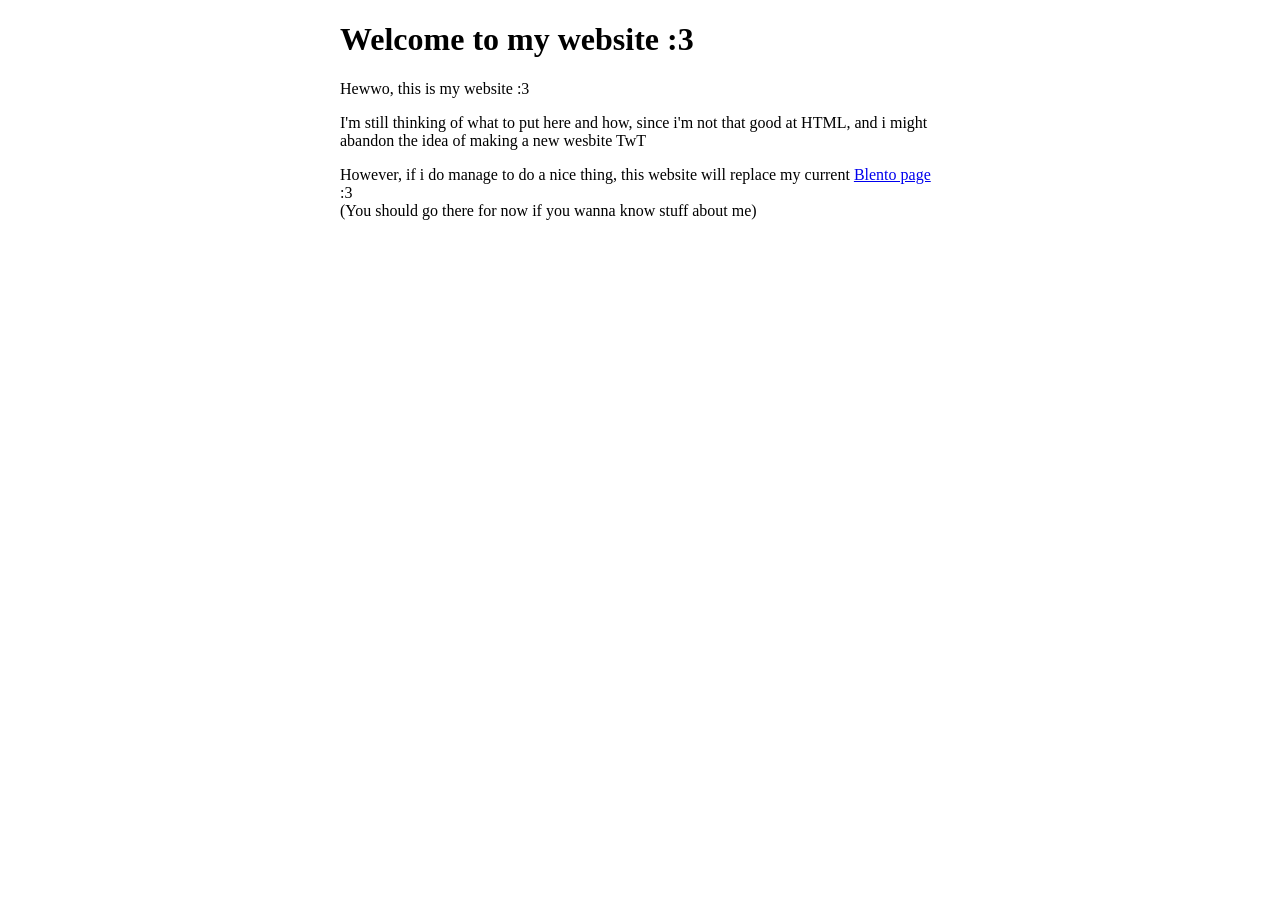
==== index.html @ f2355570 "Initial commit" ====
<!DOCTYPE html>
<html>
  <head>
    <meta charset="UTF-8">
    <meta name="viewport" content="width=device-width, initial-scale=1.0">
    <title>Zac0511's website</title>
    <!-- The style.css file allows you to change the look of your web pages.
         If you include the next line in all your web pages, they will all share the same look.
         This makes it easier to make new pages for your site. -->
    <link href="/style.css" rel="stylesheet" type="text/css" media="all">
  </head>
  <body>
    <h1>Welcome to my website :3</h1>
    <p>Hewwo, this is my website :3</p>
    <p>I'm still thinking of what to put here and how, since i'm not that good at HTML, and i might abandon the idea of making a new wesbite TwT</p>
    <p>However, if i do manage to do a nice thing, this website will replace my current <a href="https://zac0511.com">Blento page</a> :3<br>
    (You should go there for now if you wanna know stuff about me)</p>
  </body>
</html>
---- style.css ----
/* CSS is how you can add style to your website, such as colors, fonts, and positioning of your
   HTML content. To learn how to do something, just try searching Google for questions like
   "how to change link color." */

body {
  background-color: white;
  color: black;
  font-family: Verdana;
  max-width: 600px;
  margin: 0 auto;
  min-height: 100vh;
}
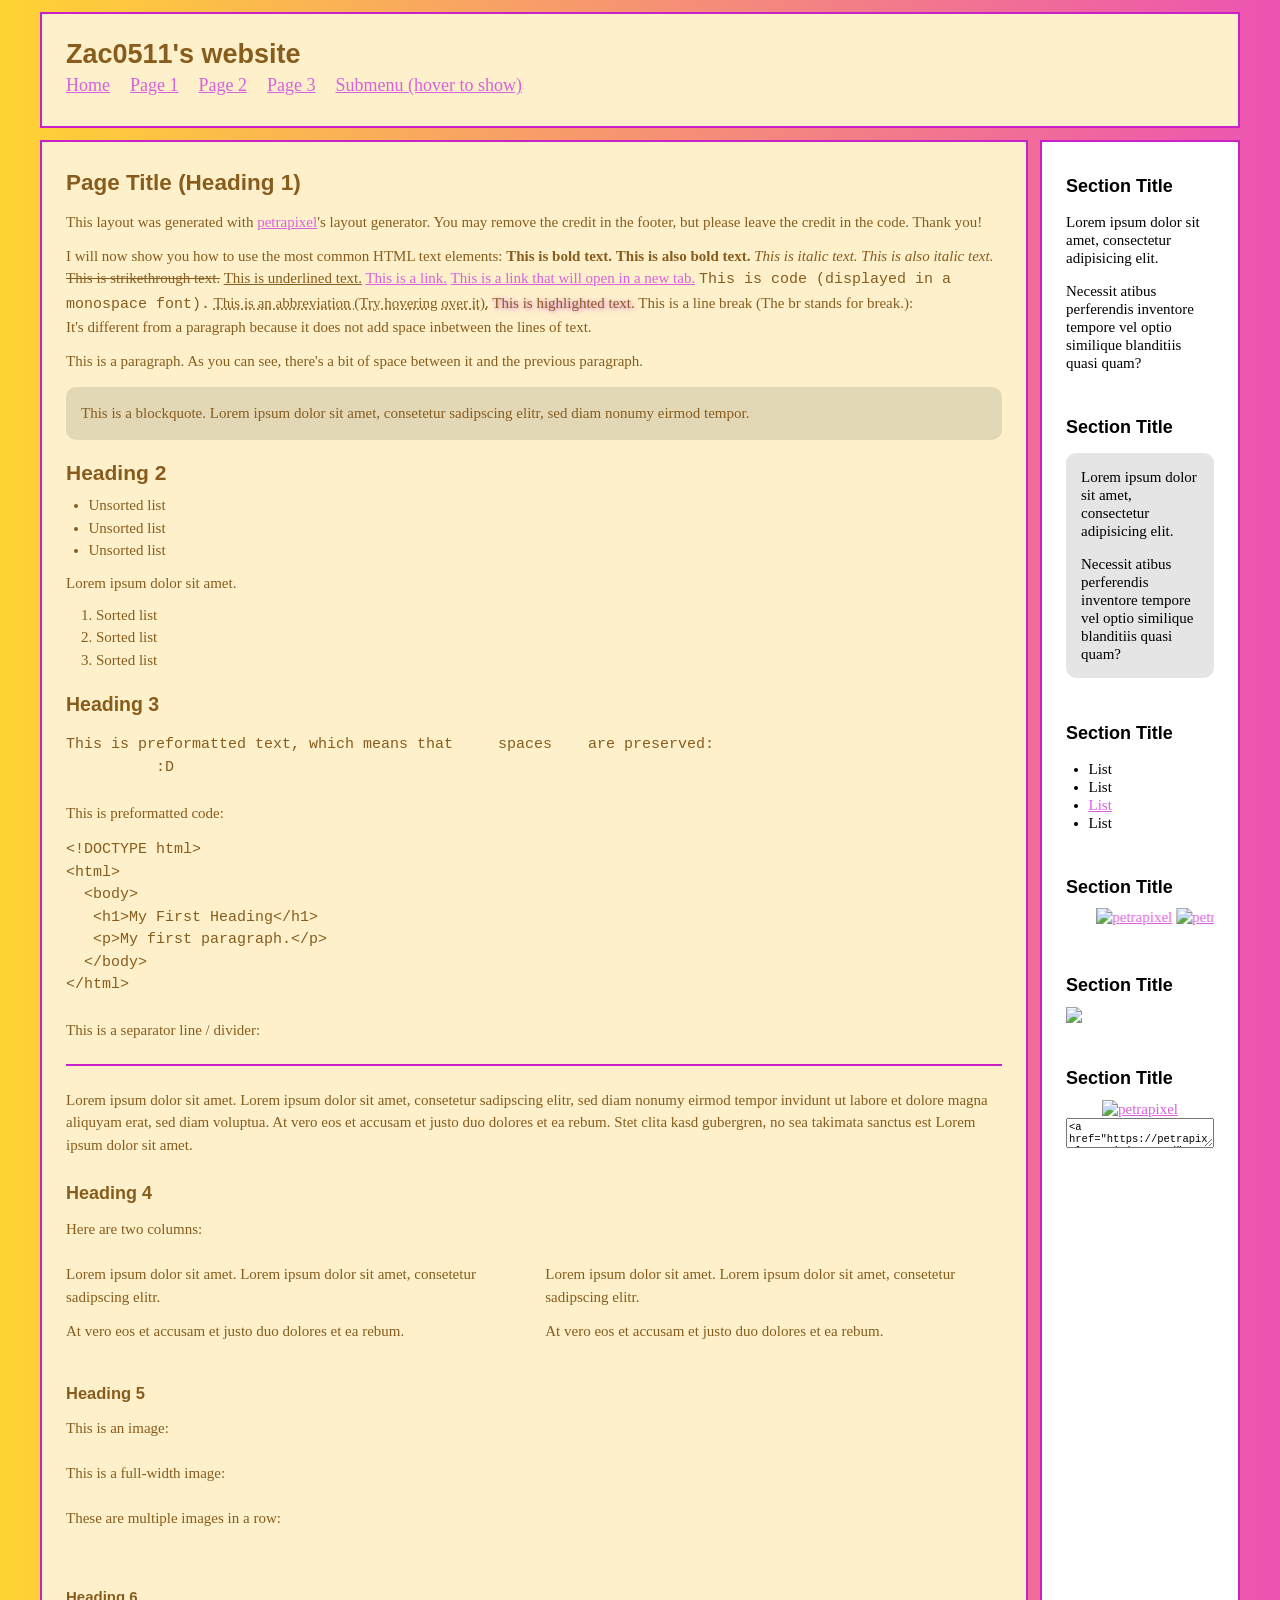
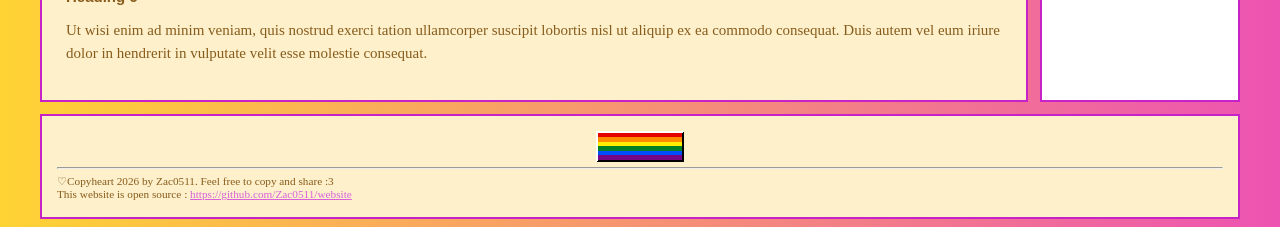
==== commit 2f11810c: "add the page with some edits and one button, and the favicon" ====
--- a/index.html
+++ b/index.html
@@ -1,19 +1,159 @@
 <!DOCTYPE html>
-<html>
+<html lang="en">
   <head>
+
+    <!-- Change your site title: (It is shown in the tab) -->
+    <title>Zac0511's website</title>
+
+    <!-- Change your site description: (It is shown in Google results) -->
+    <meta content="Zac0511's personal website :3" name="description" />
+
+    <!-- Setting character encoding and viewport size. Do not remove. -->
     <meta charset="UTF-8">
-    <meta name="viewport" content="width=device-width, initial-scale=1.0">
-    <title>Zac0511's website</title>
-    <!-- The style.css file allows you to change the look of your web pages.
-         If you include the next line in all your web pages, they will all share the same look.
-         This makes it easier to make new pages for your site. -->
-    <link href="/style.css" rel="stylesheet" type="text/css" media="all">
+    <meta name="viewport" content="width=device-width, initial-scale=1.0" />
+
+    <!-- FavIcon (small image in tab), change to any image you want: -->
+    <link href="favicon.ico" rel="icon" type="image/x-icon" />
+
+    <!-- CSS: -->
+    <!-- You will have to change this to "../style.css" if this HTML file is in a subfolder, to "../../style.css" if this HTML file is in 2 subfolders, etc. -->
+    <link href="./style.css" rel="stylesheet" />
+    
+    <!-- JavaScript: -->
+    <!-- You will have to change this to "../layout.js" if this HTML file is in a subfolder, to "../../layout.js" if this HTML file is in 2 subfolders, etc. -->
+    <script src="./layout.js"></script>
+
+    <script>
+      // Template generated with petrapixel's layout generator.
+      // (Please do not remove this credit.)
+      console.log("%cTemplate generated with petrapixel's layout generator: https://petrapixel.neocities.org/coding/layout-generator", "font-size: 14pt; color: #922a45; background: #ffd3ef");
+    </script>
   </head>
   <body>
-    <h1>Welcome to my website :3</h1>
-    <p>Hewwo, this is my website :3</p>
-    <p>I'm still thinking of what to put here and how, since i'm not that good at HTML, and i might abandon the idea of making a new wesbite TwT</p>
-    <p>However, if i do manage to do a nice thing, this website will replace my current <a href="https://zac0511.com">Blento page</a> :3<br>
-    (You should go there for now if you wanna know stuff about me)</p>
+    <!-- The next line is a skip-to-content link for keyboard users. Do not remove it! -->
+    <a href="#content" id="skip-to-content-link">Skip to content</a>
+
+    <div class="layout">
+      
+      <!-- =============================================== -->
+      <!-- Header (and Sidebars) will be loaded per JavaScript! Edit layout.js to change. -->
+      <!-- =============================================== -->
+
+  
+      <main id="content"> <!-- Do NOT remove the ID here -->
+
+        <noscript>Please enable JavaScript to view this website!</noscript>
+
+        <!-- =============================================== -->
+        <!-- MAIN CONTENT -->
+        <!-- =============================================== -->
+
+
+        <section>
+
+          <h1>Page Title (Heading 1)</h1>
+          <p>This layout was generated with <a href="https://petrapixel.neocities.org/" target="_blank">petrapixel</a>'s layout generator. You may remove the credit in the footer, but please leave the credit in the code. Thank you!</p>
+          <p>
+            I will now show you how to use the most common HTML text elements:
+            <b>This is bold text.</b> 
+            <strong>This is also bold text.</strong> 
+            <i>This is italic text.</i> 
+            <em>This is also italic text.</em> 
+            <strike>This is strikethrough text.</strike> 
+            <u>This is underlined text.</u> 
+            <a href="https://petrapixel.neocities.org/">This is a link.</a> 
+            <a href="https://petrapixel.neocities.org/" target="_blank">This is a link that will open in a new tab.</a> 
+            <code>This is code (displayed in a monospace font).</code>
+            <abbr title="Example.">This is an abbreviation (Try hovering over it).</abbr>
+            <mark>This is highlighted text.</mark>
+            This is a line break (The br stands for break.): <br />It's different from a paragraph because it does not add space inbetween the lines of text.
+          </p>
+          <p>This is a paragraph. As you can see, there's a bit of space between it and the previous paragraph.</p>
+
+          <blockquote>This is a blockquote. Lorem ipsum dolor sit amet, consetetur sadipscing elitr, sed diam nonumy eirmod tempor.</blockquote>
+
+          <h2>Heading 2</h2>
+          <ul>
+            <li>Unsorted list</li>
+            <li>Unsorted list</li>
+            <li>Unsorted list</li>
+          </ul>
+
+          <p>Lorem ipsum dolor sit amet.</p>
+
+          <ol>
+            <li>Sorted list</li>
+            <li>Sorted list</li>
+            <li>Sorted list</li>
+          </ol>
+
+          <h3>Heading 3</h3>
+          <pre>This is preformatted text, which means that     spaces    are preserved:
+          :D</pre>
+
+          <p>This is preformatted code:</p>
+          <pre><code>&lt;!DOCTYPE html&gt;
+&lt;html&gt;
+  &lt;body&gt;
+   &lt;h1&gt;My First Heading&lt;/h1&gt;
+   &lt;p&gt;My first paragraph.&lt;/p&gt;
+  &lt;/body&gt;
+&lt;/html&gt;</code></pre>
+
+          <p>This is a separator line / divider:</p>
+          <hr /> <!-- hr = horizontal rule -->
+
+          <p>
+            Lorem ipsum dolor sit amet. Lorem ipsum dolor sit amet, consetetur sadipscing elitr, sed diam nonumy eirmod tempor invidunt ut labore et dolore magna aliquyam erat, sed diam voluptua. At
+            vero eos et accusam et justo duo dolores et ea rebum. Stet clita kasd gubergren, no sea takimata sanctus est Lorem ipsum dolor sit amet.
+          </p>
+
+          <h4>Heading 4</h4>
+
+          <p>Here are two columns:</p>
+          <div class="two-columns">
+	          <div>
+	          	<p>Lorem ipsum dolor sit amet. Lorem ipsum dolor sit amet, consetetur sadipscing elitr.</p>
+	          	<p>At
+            vero eos et accusam et justo duo dolores et ea rebum.</p>
+	          </div>
+	          <div>
+	          	<p>Lorem ipsum dolor sit amet. Lorem ipsum dolor sit amet, consetetur sadipscing elitr.</p>
+	          	<p>At
+            vero eos et accusam et justo duo dolores et ea rebum.</p>
+	          </div>
+          </div>
+
+          <h5>Heading 5</h5>
+
+          <p>This is an image:</p>
+          <img class="image" alt="" src="https://picsum.photos/id/13/200/100" />
+
+          <p>This is a full-width image:</p>
+          <img class="full-width-image" alt="" src="https://picsum.photos/id/13/1000/400" />
+
+          <p>These are multiple images in a row:</p>
+          <div class="images">
+            <img alt="" src="https://picsum.photos/id/13/1000/400" />
+            <img alt="" src="https://picsum.photos/id/13/1000/400" />
+            <img alt="" src="https://picsum.photos/id/13/1000/400" />
+          </div>
+
+          <h6>Heading 6</h6>
+          <p>Ut wisi enim ad minim veniam, quis nostrud exerci tation ullamcorper suscipit lobortis nisl ut aliquip ex ea commodo consequat. Duis autem vel eum iriure dolor in hendrerit in vulputate velit esse molestie consequat.</p>
+
+        </section>
+      </main>
+      
+      <!-- =============================================== -->
+      <!-- Footer will be loaded per JavaScript! Edit layout.js to change. -->
+      <!-- =============================================== -->
+
+  
+    <!-- Closing .layout: -->
+    </div>
+
+
+    <!-- Add any additional Javascript code (<script></script>) here. -->
   </body>
 </html>
--- a/style.css
+++ b/style.css
@@ -1,12 +1,587 @@
-/* CSS is how you can add style to your website, such as colors, fonts, and positioning of your
-   HTML content. To learn how to do something, just try searching Google for questions like
-   "how to change link color." */
+
+  
+/* -------------------------------------------------------- */
+/* VARIABLES */
+/* -------------------------------------------------------- */
+
+/* Variables are used like this: var(--text-color) */
+:root {
+  /* Background Colors: */
+  background: #ffd333;
+  background: linear-gradient(90deg,rgba(255, 211, 51, 1) 0%, rgba(237, 83, 178, 1) 100%);
+  --content-background-color: #fdf0cb;
+  --sidebar-background-color: #ffffff;
+
+  /* Text Colors: */
+  --text-color: #885c1c;
+  --sidebar-text-color: #000000;
+  --link-color: #d961dc;
+  --link-color-hover: #d50bb1;
+
+  /* Text: */
+  --font: Comic Sans, cursive;
+  --heading-font: Verdana, sans-serif;
+  --font-size: 15px;
+
+  /* Other Settings: */
+  --margin: 12px;
+  --padding: 24px;
+  --border: 2px solid #c722c7;
+  --round-borders: 0px;
+  --sidebar-width: 200px;
+}
+
+/* -------------------------------------------------------- */
+/* BASICS */
+/* -------------------------------------------------------- */
+
+* {
+  box-sizing: border-box;
+}
 
 body {
-  background-color: white;
-  color: black;
-  font-family: Verdana;
-  max-width: 600px;
-  margin: 0 auto;
+  display: flex;
+  align-items: flex-start;
+  justify-content: center;
   min-height: 100vh;
-}+  font-size: var(--font-size);
+  margin: 0;
+  padding: var(--margin);
+  color: var(--text-color);
+  font-family: var(--font);
+  line-height: 1.2;
+  background: var(--background-color);
+  background-image: url("");
+  
+}
+
+::selection {
+  /* (Text highlighted by the user) */
+  background: rgba(0, 0, 0, 0.2);
+}
+
+mark {
+  /* Text highlighted by using the <mark> element */
+  text-shadow: 1px 1px 4px var(--link-color);
+  background-color: inherit;
+  color: var(--text-color);
+}
+
+/* Links: */
+a {
+  text-decoration: underline;
+}
+
+a,
+a:visited {
+  color: var(--link-color);
+}
+
+a:hover,
+a:focus {
+  color: var(--link-color-hover);
+  text-decoration: none;
+}
+
+/* -------------------------------------------------------- */
+/* LAYOUT */
+/* -------------------------------------------------------- */
+
+.layout {
+  width: 1200px;
+  display: grid;
+  grid-gap: var(--margin);
+  grid-template: "header header" auto "main rightSidebar" auto "footer footer" auto / auto var(--sidebar-width);
+  /* Confused by the grid? Check out my tutorial: https://petrapixel.neocities.org/coding/positioning-tutorial#grid */
+}
+
+main {
+  grid-area: main;
+  overflow-y: auto;
+  padding: var(--padding);
+  background: var(--content-background-color);
+  border: var(--border);
+  border-radius: var(--round-borders);
+}
+
+/* -------------------------------------------------------- */
+/* HEADER */
+/* -------------------------------------------------------- */
+
+header {
+  grid-area: header;
+  font-size: 1.2em;
+  border: var(--border);
+  border-radius: var(--round-borders);
+  background: var(--content-background-color);
+}
+
+.header-content {
+  padding: var(--padding);
+}
+
+.header-title {
+  font-family: var(--heading-font);
+  font-size: 1.5em;
+  font-weight: bold;
+}
+
+.header-image img {
+  width: 100%;
+  height: auto;
+}
+
+/* -------------------------------------------------------- */
+/* SIDEBARS */
+/* -------------------------------------------------------- */
+
+aside {
+  grid-area: aside;
+  border: var(--border);
+  border-radius: var(--round-borders);
+  overflow: hidden;
+  background: var(--sidebar-background-color);
+  padding: var(--padding);
+  color: var(--sidebar-text-color);
+}
+
+.left-sidebar {
+  grid-area: leftSidebar;
+}
+
+.right-sidebar {
+  grid-area: rightSidebar;
+}
+
+.sidebar-title {
+  font-weight: bold;
+  font-size: 1.2em;
+  font-family: var(--heading-font);
+}
+
+.sidebar-section:not(:last-child) {
+  margin-bottom: 3em;
+}
+
+.sidebar-section ul,
+.sidebar-section ol {
+  padding-left: 1.5em;
+}
+
+.sidebar-section > *:not(p):not(ul):not(ol):not(blockquote) {
+  margin-top: 10px;
+}
+
+/* Sidebar Blockquote: */
+
+.sidebar-section blockquote {
+  background: rgba(0, 0, 0, 0.1);
+  padding: 15px;
+  margin: 1em 0;
+  border-radius: 10px;
+  overflow: hidden;
+}
+
+.sidebar-section blockquote > *:first-child {
+  margin-top: 0;
+}
+
+.sidebar-section blockquote > *:last-child {
+  margin-bottom: 0;
+}
+
+/* Site Button: */
+
+.site-button {
+  display: flex;
+  flex-direction: column;
+  align-items: center;
+}
+
+.site-button textarea {
+  font-family: monospace;
+  font-size: 0.7em;
+}
+
+/* -------------------------------------------------------- */
+/* FOOTER */
+/* -------------------------------------------------------- */
+
+footer {
+  grid-area: footer;
+  border: var(--border);
+  border-radius: var(--round-borders);
+  overflow: hidden;
+  font-size: 0.75em;
+  padding: 15px;
+  background: var(--content-background-color);
+  
+}
+
+footer a,
+footer a:visited {
+  color: var(--link-color);
+}
+
+footer a:hover,
+footer a:focus {
+  color: var(--link-color-hover);
+}
+
+#buttons {
+  display: flex;
+  flex-direction: column;
+  align-items: center;
+}
+
+/* -------------------------------------------------------- */
+/* NAVIGATION */
+/* -------------------------------------------------------- */
+
+nav {
+  margin-bottom: 3em;
+}
+
+nav .sidebar-title {
+  margin-bottom: 0.5em;
+}
+
+nav ul {
+  margin: 0 -5px;
+  padding: 0;
+  list-style: none;
+  user-select: none;
+}
+
+nav ul li {
+  margin-bottom: 0;
+}
+
+nav > ul li > a,
+nav > ul li > strong {
+  display: inline-block;
+}
+
+nav > ul li > a,
+nav > ul li > details summary,
+nav > ul li > strong {
+  padding: 5px 10px;
+}
+
+nav > ul li > a.active,
+nav > ul li > details.active summary {
+  font-weight: bold;
+}
+
+nav ul summary {
+  cursor: pointer;
+}
+
+nav ul ul li > a {
+  padding-left: 30px;
+}
+
+/* NAVIGATION IN HEADER */
+
+header nav {
+  margin-bottom: 0;
+}
+
+header nav ul {
+  display: flex;
+  flex-wrap: wrap;
+  margin: 0;
+}
+
+header nav ul li {
+  position: relative;
+}
+
+header nav ul li:first-child > a {
+  padding-left: 0;
+}
+
+header nav ul li:last-child > a {
+  padding-right: 0;
+}
+
+/* Subnavigation (Drop-Down): */
+
+header nav ul ul {
+  background: var(--content-background-color);
+  display: none;
+  position: absolute;
+  top: 100%;
+  left: 10px;
+  padding: 0.5em;
+  z-index: 1;
+  border: var(--border);
+  min-width: 100%;
+  box-shadow: 0px 1px 5px rgba(0,0,0,0.2);
+}
+
+header nav ul li:hover ul,
+header nav ul li:focus-within ul {
+  display: block;
+}
+
+header nav ul li strong {
+  color: var(--link-color);
+  text-decoration: underline;
+  font-weight: normal;
+}
+
+header nav ul ul li a {
+  display: block;
+  padding-left: 0;
+  padding-right: 0;
+}
+
+/* -------------------------------------------------------- */
+/* CONTENT */
+/* -------------------------------------------------------- */
+
+main {
+  line-height: 1.5;
+}
+
+main a,
+main a:visited {
+  color: var(--link-color);
+}
+
+main a:hover,
+main a:focus {
+  color: var(--link-color-hover);
+  text-decoration-style: wavy;
+}
+
+main p,
+main .image,
+main .full-width-image,
+main .two-columns {
+  margin: 0.75em 0;
+}
+
+main ol,
+main ul {
+  margin: 0.5em 0;
+  padding-left: 1.5em;
+}
+
+main ol li,
+main ul li {
+  margin-bottom: 0.2em;
+  line-height: 1.3;
+}
+
+main ol {
+  padding-left: 2em;
+}
+
+main blockquote {
+  background: rgba(0, 0, 0, 0.1);
+  padding: 15px;
+  margin: 1em 0;
+  border-radius: 10px;
+}
+
+main pre {
+  margin: 1em 0 1.5em;
+}
+
+main code {
+  text-transform: none;
+}
+
+main center {
+  margin: 1em 0;
+  padding: 0 1em;
+}
+
+main hr {
+  border: 0;
+  border-top: var(--border);
+  margin: 1.5em 0;
+}
+
+/* HEADINGS: */
+
+main h1,
+main h2,
+main h3,
+main h4,
+main h5,
+main h6 {
+  font-family: var(--heading-font);
+  margin-bottom: 0;
+  line-height: 1.5;
+}
+
+main h1:first-child,
+main h2:first-child,
+main h3:first-child,
+main h4:first-child,
+main h5:first-child,
+main h6:first-child {
+  margin-top: 0;
+}
+
+main h1 {
+  font-size: 1.5em;
+}
+
+main h2 {
+  font-size: 1.4em;
+}
+
+main h3 {
+  font-size: 1.3em;
+}
+
+main h4 {
+  font-size: 1.2em;
+}
+
+main h5 {
+  font-size: 1.1em;
+}
+
+main h6 {
+  font-size: 1em;
+}
+
+/* COLUMNS: */
+
+.two-columns {
+  display: flex;
+}
+
+.two-columns > * {
+  flex: 1 1 0;
+  margin: 0;
+}
+
+.two-columns > *:first-child {
+  padding-right: 0.75em;
+}
+
+.two-columns > *:last-child {
+  padding-left: 0.75em;
+}
+
+/* -------------------------------------------------------- */
+/* CONTENT IMAGES */
+/* -------------------------------------------------------- */
+
+.image {
+  display: block;
+  width: auto;
+  height: auto;
+  max-width: 100%;
+}
+
+.full-width-image {
+  display: block;
+  width: 100%;
+  height: auto;
+}
+
+.images {
+  display: flex;
+  width: calc(100% + 5px + 5px);
+  margin-left: -5px;
+  margin-right: -5px;
+}
+
+.images img {
+  width: 100%;
+  height: auto;
+  padding: 5px;
+  margin: 0;
+  overflow: hidden;
+}
+
+/* -------------------------------------------------------- */
+/* ACCESSIBILITY */
+/* -------------------------------------------------------- */
+
+/* please do not remove this. */
+
+#skip-to-content-link {
+  position: fixed;
+  top: 0;
+  left: 0;
+  display: inline-block;
+  padding: 0.375rem 0.75rem;
+  line-height: 1;
+  font-size: 1.25rem;
+  background-color: var(--content-background-color);
+  color: var(--text-color);
+  transform: translateY(-3rem);
+  transition: transform 0.1s ease-in;
+  z-index: 99999999999;
+}
+
+#skip-to-content-link:focus,
+#skip-to-content-link:focus-within {
+  transform: translateY(0);
+}
+
+/* -------------------------------------------------------- */
+/* MOBILE RESPONSIVE */
+/* -------------------------------------------------------- */
+
+/* CSS Code for devices < 800px */
+@media (max-width: 800px) {
+  body {
+    font-size: 14px;
+  }
+
+  .layout {
+    width: 100%;
+    grid-template: "header" auto  "leftSidebar" auto "main" auto "rightSidebar" auto "footer" auto / 1fr;
+    /* Confused by the grid? Check out my tutorial: https://petrapixel.neocities.org/coding/positioning-tutorial#grid */
+  }
+
+  
+  
+
+  aside {
+    border-bottom: 1px solid;
+    padding: 9px;
+    font-size: 0.9em;
+  }
+
+  
+  nav {
+    padding: 0;
+  }
+
+  nav > ul {
+    padding-top: 0.5em;
+  }
+
+  nav > ul li > a,
+  nav > ul li > details summary,
+  nav > ul li > strong {
+    padding: 0.5em;
+  }
+
+  main {
+    max-height: none;
+    padding: 15px;
+  }
+
+  .images {
+    flex-wrap: wrap;
+  }
+
+  .images img {
+    width: 100%;
+  }
+
+  #skip-to-content-link {
+    font-size: 1rem;
+  }
+}
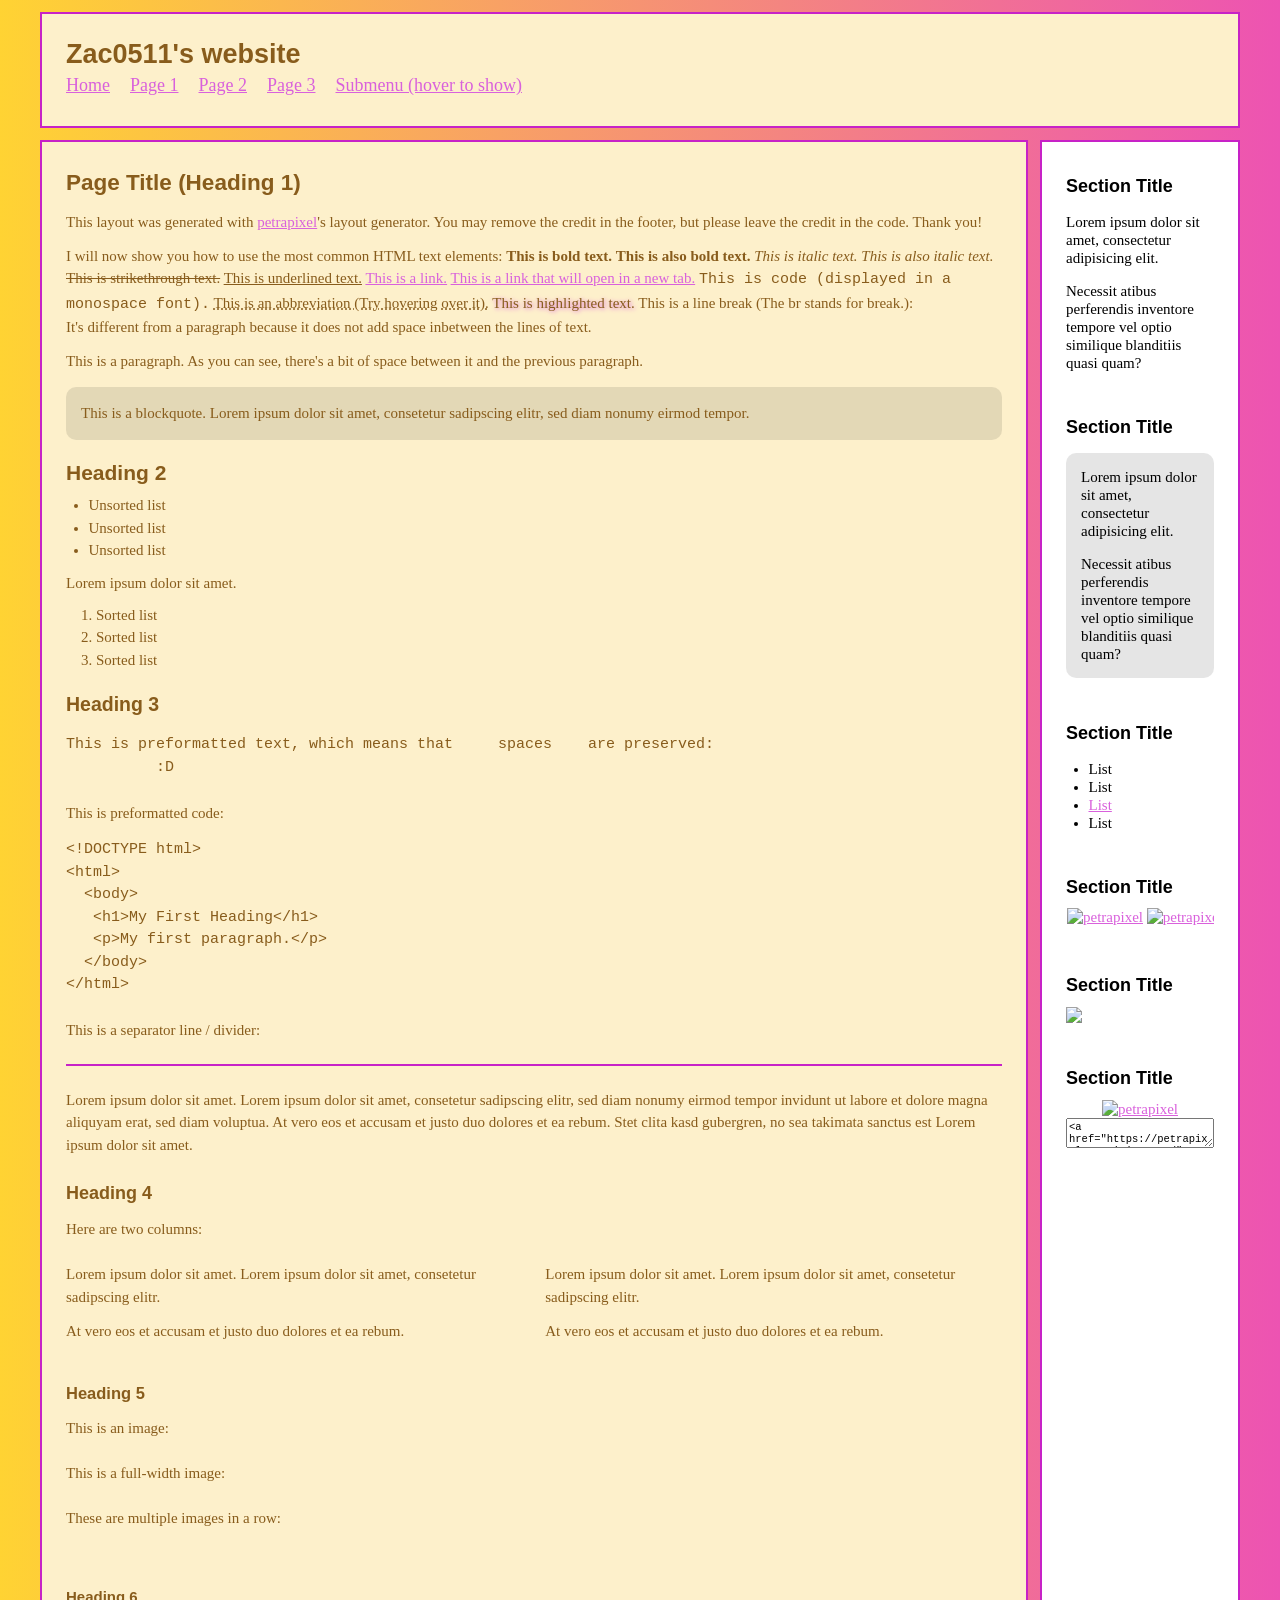
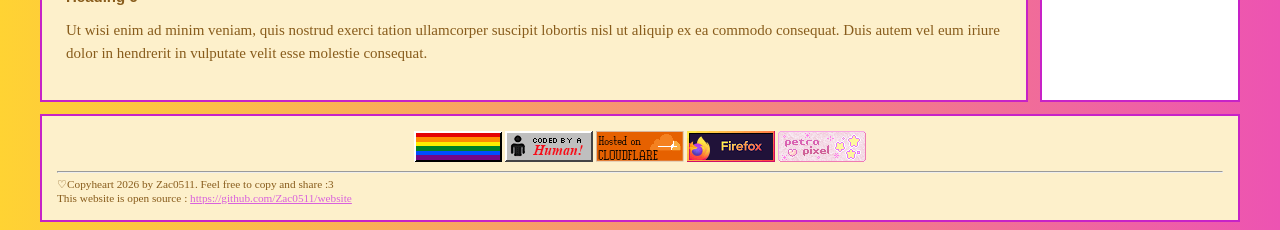
==== commit 2fc87b67: "add stuff" ====
--- a/index.html
+++ b/index.html
@@ -26,6 +26,7 @@
     <script>
       // Template generated with petrapixel's layout generator.
       // (Please do not remove this credit.)
+      // (i will indeed not remove the credit :3)
       console.log("%cTemplate generated with petrapixel's layout generator: https://petrapixel.neocities.org/coding/layout-generator", "font-size: 14pt; color: #922a45; background: #ffd3ef");
     </script>
   </head>
--- a/style.css
+++ b/style.css
@@ -228,12 +228,6 @@
   color: var(--link-color-hover);
 }
 
-#buttons {
-  display: flex;
-  flex-direction: column;
-  align-items: center;
-}
-
 /* -------------------------------------------------------- */
 /* NAVIGATION */
 /* -------------------------------------------------------- */
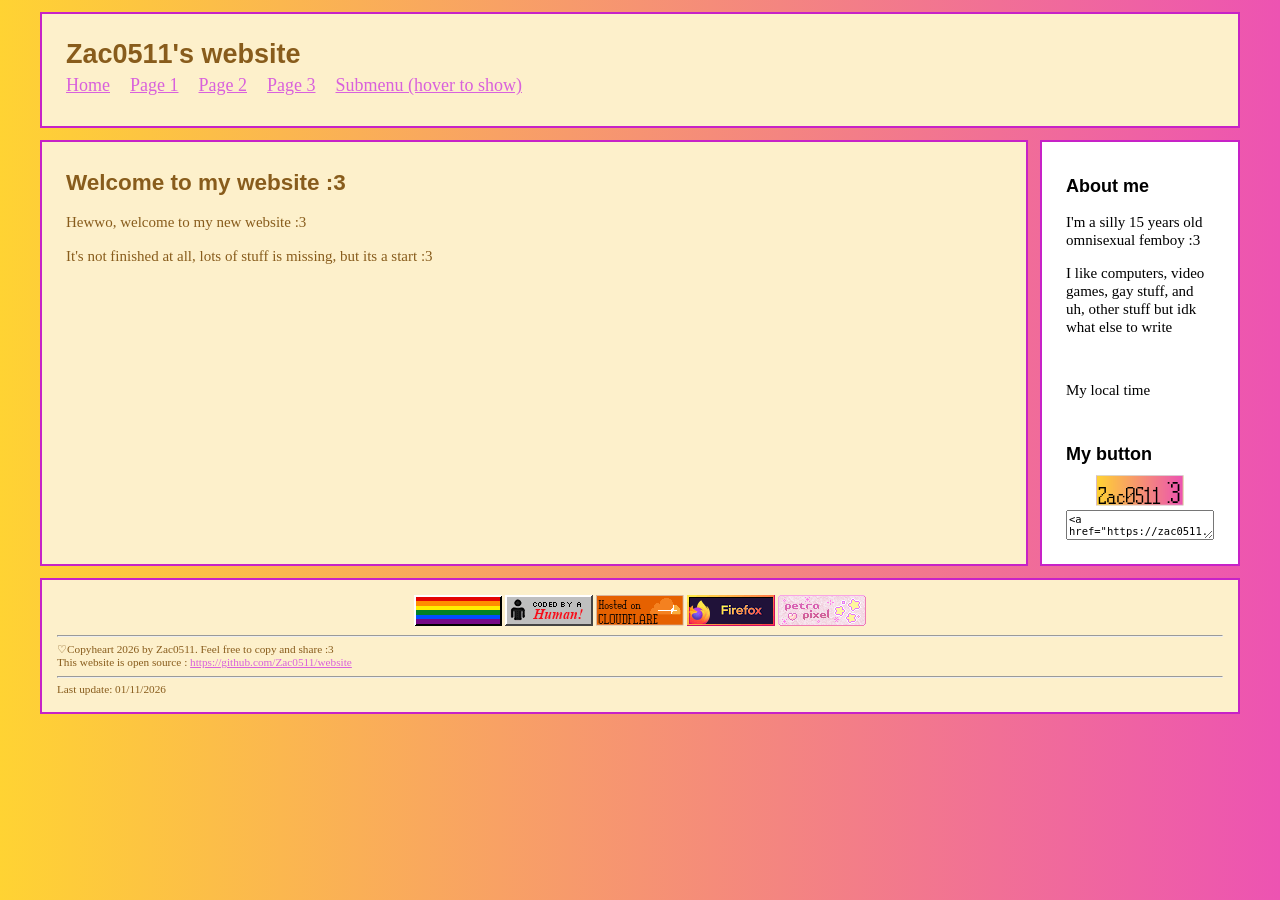
==== commit 638bad5f: "idk what to name this commit" ====
--- a/index.html
+++ b/index.html
@@ -52,97 +52,9 @@
 
         <section>
 
-          <h1>Page Title (Heading 1)</h1>
-          <p>This layout was generated with <a href="https://petrapixel.neocities.org/" target="_blank">petrapixel</a>'s layout generator. You may remove the credit in the footer, but please leave the credit in the code. Thank you!</p>
-          <p>
-            I will now show you how to use the most common HTML text elements:
-            <b>This is bold text.</b> 
-            <strong>This is also bold text.</strong> 
-            <i>This is italic text.</i> 
-            <em>This is also italic text.</em> 
-            <strike>This is strikethrough text.</strike> 
-            <u>This is underlined text.</u> 
-            <a href="https://petrapixel.neocities.org/">This is a link.</a> 
-            <a href="https://petrapixel.neocities.org/" target="_blank">This is a link that will open in a new tab.</a> 
-            <code>This is code (displayed in a monospace font).</code>
-            <abbr title="Example.">This is an abbreviation (Try hovering over it).</abbr>
-            <mark>This is highlighted text.</mark>
-            This is a line break (The br stands for break.): <br />It's different from a paragraph because it does not add space inbetween the lines of text.
-          </p>
-          <p>This is a paragraph. As you can see, there's a bit of space between it and the previous paragraph.</p>
-
-          <blockquote>This is a blockquote. Lorem ipsum dolor sit amet, consetetur sadipscing elitr, sed diam nonumy eirmod tempor.</blockquote>
-
-          <h2>Heading 2</h2>
-          <ul>
-            <li>Unsorted list</li>
-            <li>Unsorted list</li>
-            <li>Unsorted list</li>
-          </ul>
-
-          <p>Lorem ipsum dolor sit amet.</p>
-
-          <ol>
-            <li>Sorted list</li>
-            <li>Sorted list</li>
-            <li>Sorted list</li>
-          </ol>
-
-          <h3>Heading 3</h3>
-          <pre>This is preformatted text, which means that     spaces    are preserved:
-          :D</pre>
-
-          <p>This is preformatted code:</p>
-          <pre><code>&lt;!DOCTYPE html&gt;
-&lt;html&gt;
-  &lt;body&gt;
-   &lt;h1&gt;My First Heading&lt;/h1&gt;
-   &lt;p&gt;My first paragraph.&lt;/p&gt;
-  &lt;/body&gt;
-&lt;/html&gt;</code></pre>
-
-          <p>This is a separator line / divider:</p>
-          <hr /> <!-- hr = horizontal rule -->
-
-          <p>
-            Lorem ipsum dolor sit amet. Lorem ipsum dolor sit amet, consetetur sadipscing elitr, sed diam nonumy eirmod tempor invidunt ut labore et dolore magna aliquyam erat, sed diam voluptua. At
-            vero eos et accusam et justo duo dolores et ea rebum. Stet clita kasd gubergren, no sea takimata sanctus est Lorem ipsum dolor sit amet.
-          </p>
-
-          <h4>Heading 4</h4>
-
-          <p>Here are two columns:</p>
-          <div class="two-columns">
-	          <div>
-	          	<p>Lorem ipsum dolor sit amet. Lorem ipsum dolor sit amet, consetetur sadipscing elitr.</p>
-	          	<p>At
-            vero eos et accusam et justo duo dolores et ea rebum.</p>
-	          </div>
-	          <div>
-	          	<p>Lorem ipsum dolor sit amet. Lorem ipsum dolor sit amet, consetetur sadipscing elitr.</p>
-	          	<p>At
-            vero eos et accusam et justo duo dolores et ea rebum.</p>
-	          </div>
-          </div>
-
-          <h5>Heading 5</h5>
-
-          <p>This is an image:</p>
-          <img class="image" alt="" src="https://picsum.photos/id/13/200/100" />
-
-          <p>This is a full-width image:</p>
-          <img class="full-width-image" alt="" src="https://picsum.photos/id/13/1000/400" />
-
-          <p>These are multiple images in a row:</p>
-          <div class="images">
-            <img alt="" src="https://picsum.photos/id/13/1000/400" />
-            <img alt="" src="https://picsum.photos/id/13/1000/400" />
-            <img alt="" src="https://picsum.photos/id/13/1000/400" />
-          </div>
-
-          <h6>Heading 6</h6>
-          <p>Ut wisi enim ad minim veniam, quis nostrud exerci tation ullamcorper suscipit lobortis nisl ut aliquip ex ea commodo consequat. Duis autem vel eum iriure dolor in hendrerit in vulputate velit esse molestie consequat.</p>
-
+          <h1>Welcome to my website :3</h1>
+          <p>Hewwo, welcome to my new website :3</p>
+          <p>It's not finished at all, lots of stuff is missing, but its a start :3</p>
         </section>
       </main>
       
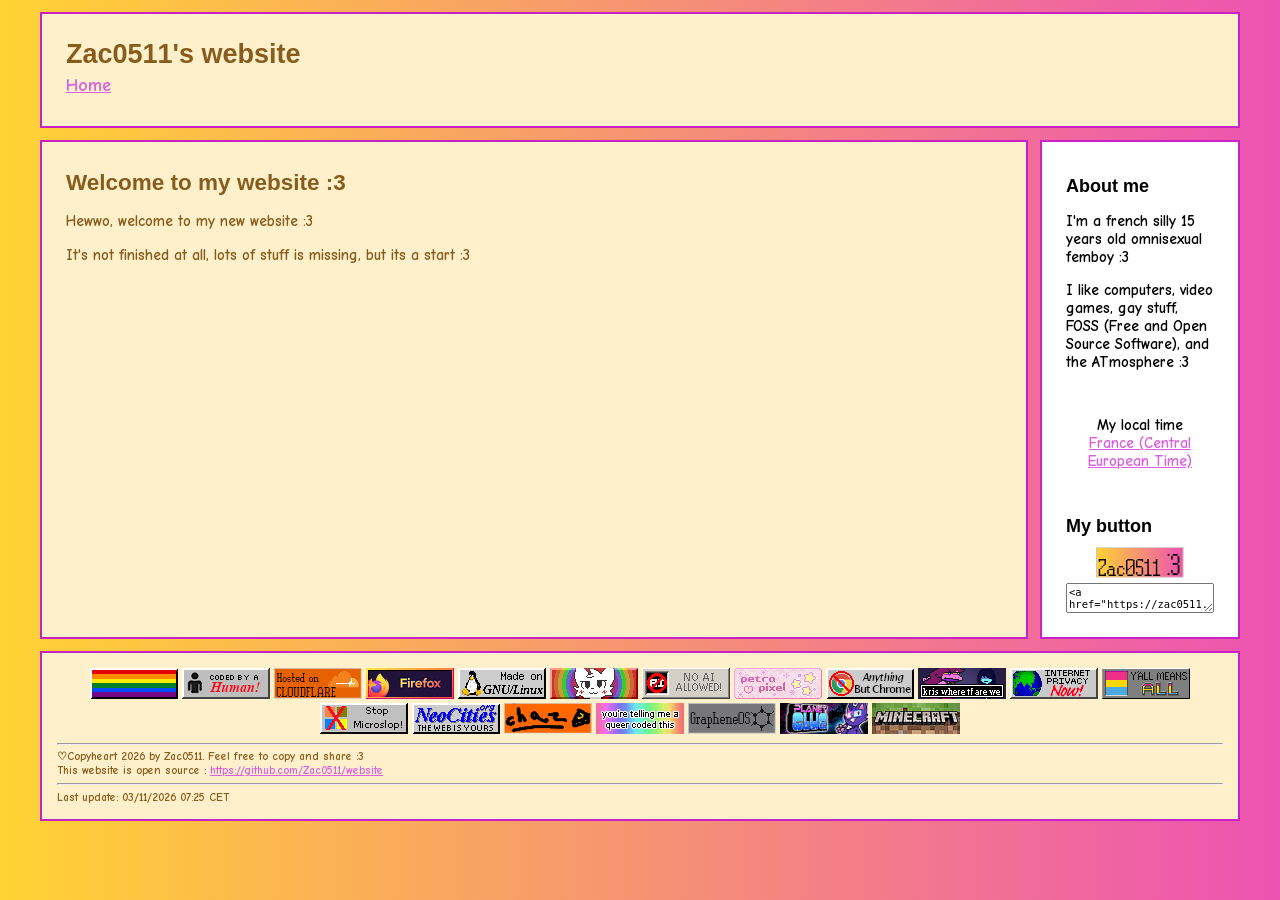
==== commit d42929c8: "Resize favicon" ====
--- a/index.html
+++ b/index.html
@@ -13,15 +13,15 @@
     <meta name="viewport" content="width=device-width, initial-scale=1.0" />
 
     <!-- FavIcon (small image in tab), change to any image you want: -->
-    <link href="favicon.ico" rel="icon" type="image/x-icon" />
+    <link href="/favicon.ico" rel="icon" type="image/x-icon" sizes="64x64"/>
 
     <!-- CSS: -->
     <!-- You will have to change this to "../style.css" if this HTML file is in a subfolder, to "../../style.css" if this HTML file is in 2 subfolders, etc. -->
-    <link href="./style.css" rel="stylesheet" />
+    <link href="/style.css" rel="stylesheet" />
     
     <!-- JavaScript: -->
     <!-- You will have to change this to "../layout.js" if this HTML file is in a subfolder, to "../../layout.js" if this HTML file is in 2 subfolders, etc. -->
-    <script src="./layout.js"></script>
+    <script src="/layout.js"></script>
 
     <script>
       // Template generated with petrapixel's layout generator.
--- a/style.css
+++ b/style.css
@@ -5,6 +5,115 @@
 /* -------------------------------------------------------- */
 
 /* Variables are used like this: var(--text-color) */
+
+@font-face {
+    font-family: 'Comic Neue';
+    src: local('Comic Neue Light'), local('ComicNeue-Light'),
+        url('/fonts/ComicNeue/ComicNeue-Light.woff2') format('woff2');
+    font-weight: 300;
+    font-style: normal;
+    font-display: swap;
+}
+
+@font-face {
+    font-family: 'Comic Neue';
+    src: local('Comic Neue Italic'), local('ComicNeue-Italic'),
+        url('/fonts/ComicNeue/ComicNeue-Italic.woff2') format('woff2');
+    font-weight: normal;
+    font-style: italic;
+    font-display: swap;
+}
+
+@font-face {
+    font-family: 'Comic Neue';
+    src: local('Comic Neue Bold'), local('ComicNeue-Bold'),
+        url('/fonts/ComicNeue/ComicNeue-Bold.woff2') format('woff2');
+    font-weight: bold;
+    font-style: normal;
+    font-display: swap;
+}
+
+@font-face {
+    font-family: 'Comic Neue';
+    src: local('Comic Neue Bold Italic'), local('ComicNeue-BoldItalic'),
+        url('/fonts/ComicNeue/ComicNeue-BoldItalic.woff2') format('woff2');
+    font-weight: bold;
+    font-style: italic;
+    font-display: swap;
+}
+
+@font-face {
+    font-family: 'Comic Neue';
+    src: local('Comic Neue Light Italic'), local('ComicNeue-LightItalic'),
+        url('/fonts/ComicNeue/ComicNeue-LightItalic.woff2') format('woff2');
+    font-weight: 300;
+    font-style: italic;
+    font-display: swap;
+}
+
+@font-face {
+    font-family: 'Comic Neue';
+    src: local('Comic Neue Regular'), local('ComicNeue-Regular'),
+        url('/fonts/ComicNeue/ComicNeue-Regular.woff2') format('woff2');
+    font-weight: normal;
+    font-style: normal;
+    font-display: swap;
+}
+
+@font-face {
+    font-family: 'Comic Neue Angular';
+    src: local('Comic Neue Angular Bold'), local('ComicNeueAngular-Bold'),
+        url('/fonts/ComicNeue/ComicNeueAngular-Bold.woff2') format('woff2');
+    font-weight: bold;
+    font-style: normal;
+    font-display: swap;
+}
+
+@font-face {
+    font-family: 'Comic Neue Angular';
+    src: local('Comic Neue Angular Italic'), local('ComicNeueAngular-Italic'),
+        url('/fonts/ComicNeue/ComicNeueAngular-Italic.woff2') format('woff2');
+    font-weight: normal;
+    font-style: italic;
+    font-display: swap;
+}
+
+@font-face {
+    font-family: 'Comic Neue Angular';
+    src: local('Comic Neue Angular Bold Italic'), local('ComicNeueAngular-BoldItalic'),
+        url('/fonts/ComicNeue/ComicNeueAngular-BoldItalic.woff2') format('woff2');
+    font-weight: bold;
+    font-style: italic;
+    font-display: swap;
+}
+
+@font-face {
+    font-family: 'Comic Neue Angular';
+    src: local('Comic Neue Angular Light Italic'), local('ComicNeueAngular-LightItalic'),
+        url('/fonts/ComicNeue/ComicNeueAngular-LightItalic.woff2') format('woff2');
+    font-weight: 300;
+    font-style: italic;
+    font-display: swap;
+}
+
+@font-face {
+    font-family: 'Comic Neue Angular';
+    src: local('Comic Neue Angular Regular'), local('ComicNeueAngular-Regular'),
+        url('/fonts/ComicNeue/ComicNeueAngular-Regular.woff2') format('woff2');
+    font-weight: normal;
+    font-style: normal;
+    font-display: swap;
+}
+
+@font-face {
+    font-family: 'Comic Neue Angular';
+    src: local('Comic Neue Angular Light'), local('ComicNeueAngular-Light'),
+        url('/fonts/ComicNeue/ComicNeueAngular-Light.woff2') format('woff2');
+    font-weight: 300;
+    font-style: normal;
+    font-display: swap;
+}
+
 :root {
   /* Background Colors: */
   background: #ffd333;
@@ -19,7 +128,7 @@
   --link-color-hover: #d50bb1;
 
   /* Text: */
-  --font: Comic Sans, cursive;
+  --font: Comic Neue, sans-serif;
   --heading-font: Verdana, sans-serif;
   --font-size: 15px;
 
@@ -30,6 +139,8 @@
   --round-borders: 0px;
   --sidebar-width: 200px;
 }
+
+
 
 /* -------------------------------------------------------- */
 /* BASICS */
@@ -49,6 +160,8 @@
   padding: var(--margin);
   color: var(--text-color);
   font-family: var(--font);
+  font-weight: 700;
+  font-style: bold;
   line-height: 1.2;
   background: var(--background-color);
   background-image: url("");
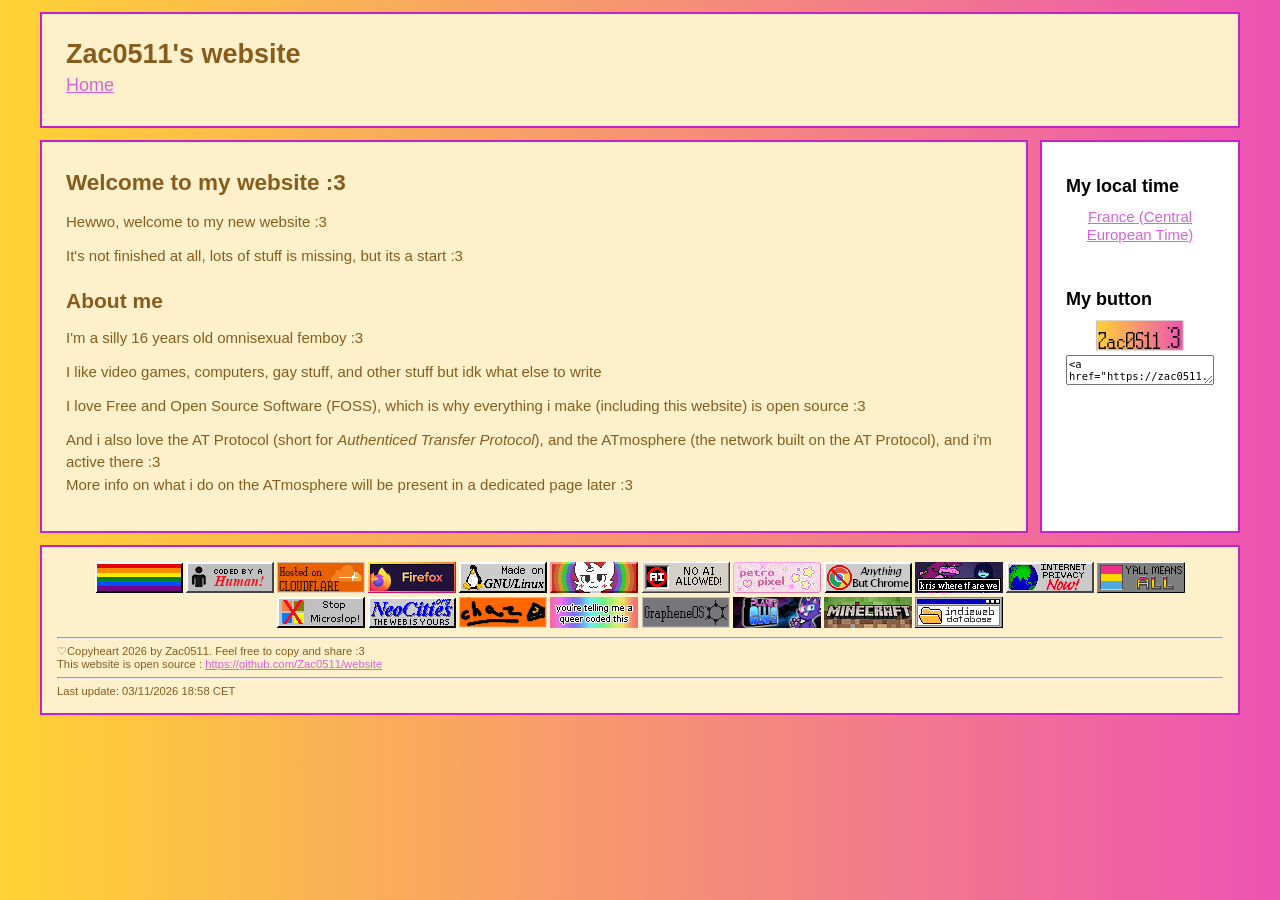
==== commit 2680554a: "stuff about me" ====
--- a/index.html
+++ b/index.html
@@ -55,6 +55,13 @@
           <h1>Welcome to my website :3</h1>
           <p>Hewwo, welcome to my new website :3</p>
           <p>It's not finished at all, lots of stuff is missing, but its a start :3</p>
+
+          <h2>About me</h2>
+          <p>I'm a silly 16 years old omnisexual femboy :3</p>
+          <p>I like video games, computers, gay stuff, and other stuff but idk what else to write</p>
+          <p>I love Free and Open Source Software (FOSS), which is why everything i make (including this website) is open source :3</p>
+          <p>And i also love the AT Protocol (short for <i>Authenticed Transfer Protocol</i>), and the ATmosphere (the network built on the AT Protocol), and i'm active there :3<br>
+          More info on what i do on the ATmosphere will be present in a dedicated page later :3</p>
         </section>
       </main>
       
--- a/style.css
+++ b/style.css
@@ -5,114 +5,6 @@
 /* -------------------------------------------------------- */
 
 /* Variables are used like this: var(--text-color) */
-
-@font-face {
-    font-family: 'Comic Neue';
-    src: local('Comic Neue Light'), local('ComicNeue-Light'),
-        url('/fonts/ComicNeue/ComicNeue-Light.woff2') format('woff2');
-    font-weight: 300;
-    font-style: normal;
-    font-display: swap;
-}
-
-@font-face {
-    font-family: 'Comic Neue';
-    src: local('Comic Neue Italic'), local('ComicNeue-Italic'),
-        url('/fonts/ComicNeue/ComicNeue-Italic.woff2') format('woff2');
-    font-weight: normal;
-    font-style: italic;
-    font-display: swap;
-}
-
-@font-face {
-    font-family: 'Comic Neue';
-    src: local('Comic Neue Bold'), local('ComicNeue-Bold'),
-        url('/fonts/ComicNeue/ComicNeue-Bold.woff2') format('woff2');
-    font-weight: bold;
-    font-style: normal;
-    font-display: swap;
-}
-
-@font-face {
-    font-family: 'Comic Neue';
-    src: local('Comic Neue Bold Italic'), local('ComicNeue-BoldItalic'),
-        url('/fonts/ComicNeue/ComicNeue-BoldItalic.woff2') format('woff2');
-    font-weight: bold;
-    font-style: italic;
-    font-display: swap;
-}
-
-@font-face {
-    font-family: 'Comic Neue';
-    src: local('Comic Neue Light Italic'), local('ComicNeue-LightItalic'),
-        url('/fonts/ComicNeue/ComicNeue-LightItalic.woff2') format('woff2');
-    font-weight: 300;
-    font-style: italic;
-    font-display: swap;
-}
-
-@font-face {
-    font-family: 'Comic Neue';
-    src: local('Comic Neue Regular'), local('ComicNeue-Regular'),
-        url('/fonts/ComicNeue/ComicNeue-Regular.woff2') format('woff2');
-    font-weight: normal;
-    font-style: normal;
-    font-display: swap;
-}
-
-@font-face {
-    font-family: 'Comic Neue Angular';
-    src: local('Comic Neue Angular Bold'), local('ComicNeueAngular-Bold'),
-        url('/fonts/ComicNeue/ComicNeueAngular-Bold.woff2') format('woff2');
-    font-weight: bold;
-    font-style: normal;
-    font-display: swap;
-}
-
-@font-face {
-    font-family: 'Comic Neue Angular';
-    src: local('Comic Neue Angular Italic'), local('ComicNeueAngular-Italic'),
-        url('/fonts/ComicNeue/ComicNeueAngular-Italic.woff2') format('woff2');
-    font-weight: normal;
-    font-style: italic;
-    font-display: swap;
-}
-
-@font-face {
-    font-family: 'Comic Neue Angular';
-    src: local('Comic Neue Angular Bold Italic'), local('ComicNeueAngular-BoldItalic'),
-        url('/fonts/ComicNeue/ComicNeueAngular-BoldItalic.woff2') format('woff2');
-    font-weight: bold;
-    font-style: italic;
-    font-display: swap;
-}
-
-@font-face {
-    font-family: 'Comic Neue Angular';
-    src: local('Comic Neue Angular Light Italic'), local('ComicNeueAngular-LightItalic'),
-        url('/fonts/ComicNeue/ComicNeueAngular-LightItalic.woff2') format('woff2');
-    font-weight: 300;
-    font-style: italic;
-    font-display: swap;
-}
-
-@font-face {
-    font-family: 'Comic Neue Angular';
-    src: local('Comic Neue Angular Regular'), local('ComicNeueAngular-Regular'),
-        url('/fonts/ComicNeue/ComicNeueAngular-Regular.woff2') format('woff2');
-    font-weight: normal;
-    font-style: normal;
-    font-display: swap;
-}
-
-@font-face {
-    font-family: 'Comic Neue Angular';
-    src: local('Comic Neue Angular Light'), local('ComicNeueAngular-Light'),
-        url('/fonts/ComicNeue/ComicNeueAngular-Light.woff2') format('woff2');
-    font-weight: 300;
-    font-style: normal;
-    font-display: swap;
-}
 
 :root {
   /* Background Colors: */
@@ -128,7 +20,7 @@
   --link-color-hover: #d50bb1;
 
   /* Text: */
-  --font: Comic Neue, sans-serif;
+  --font: Verdana, sans-serif;
   --heading-font: Verdana, sans-serif;
   --font-size: 15px;
 
@@ -160,8 +52,6 @@
   padding: var(--margin);
   color: var(--text-color);
   font-family: var(--font);
-  font-weight: 700;
-  font-style: bold;
   line-height: 1.2;
   background: var(--background-color);
   background-image: url("");
